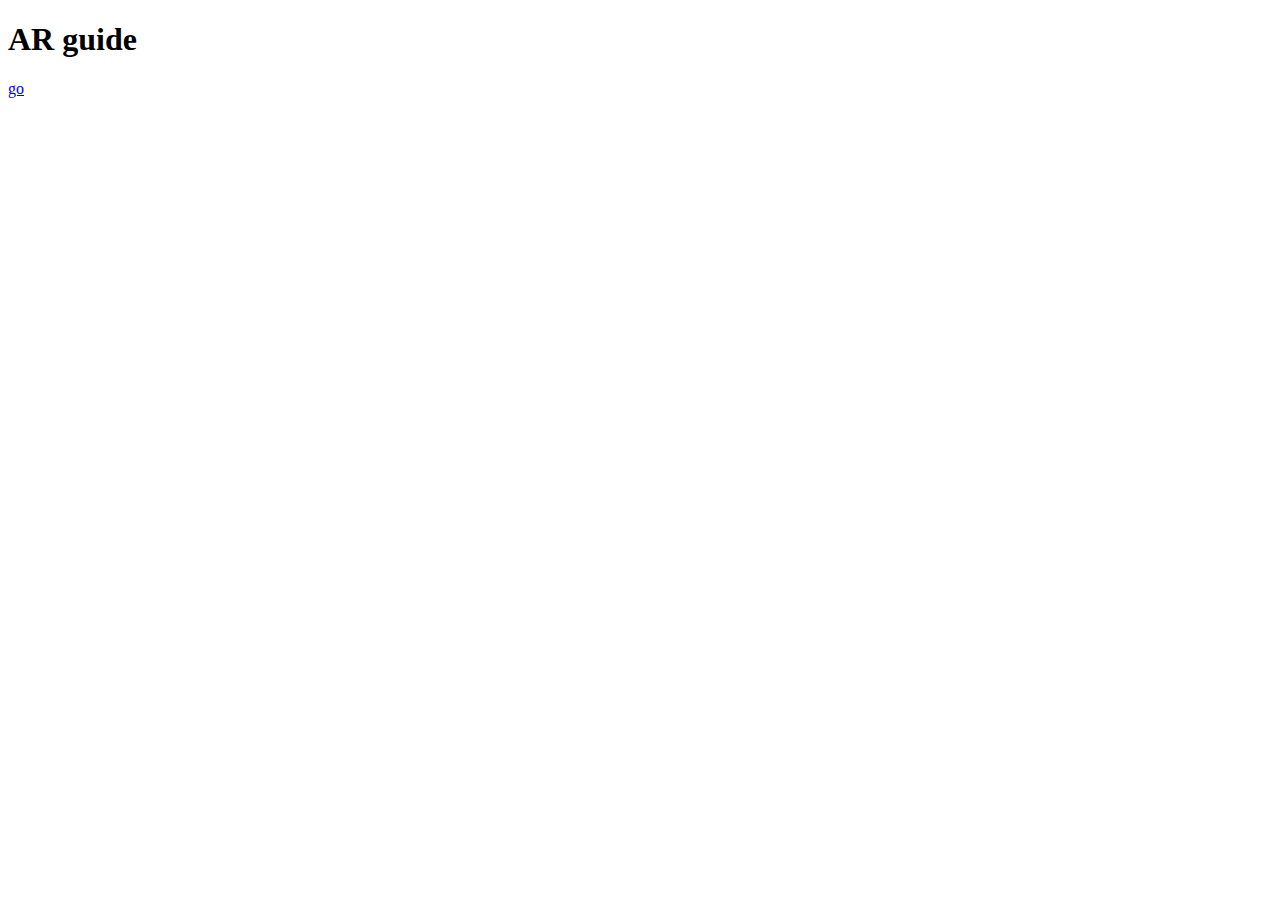
==== index.html @ 664c66a3 "initial commit" ====
<!DOCTYPE html>
<html lang="en">
<head>
    <meta charset="UTF-8">
    <meta http-equiv="X-UA-Compatible" content="IE=edge">
    <meta name="viewport" content="width=device-width, initial-scale=1.0">
    <title>Document</title>
</head>
<body>
    <h1>AR guide</h1>
    <a href="marker.html">go</a>
</body>
</html>
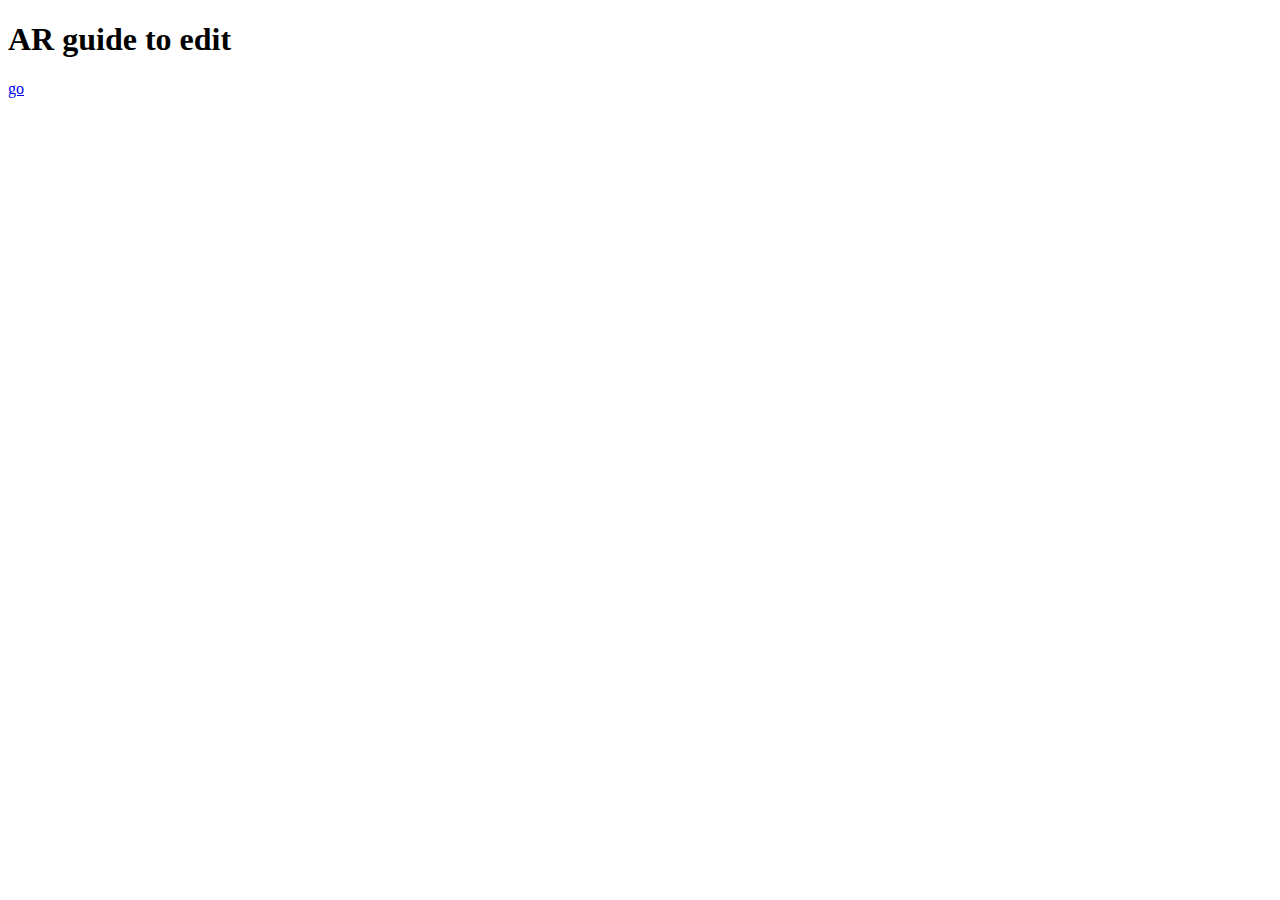
==== commit 40755305: "test" ====
--- a/index.html
+++ b/index.html
@@ -7,7 +7,7 @@
     <title>Document</title>
 </head>
 <body>
-    <h1>AR guide</h1>
+    <h1>AR guide to edit</h1>
     <a href="marker.html">go</a>
 </body>
-</html>+</html>
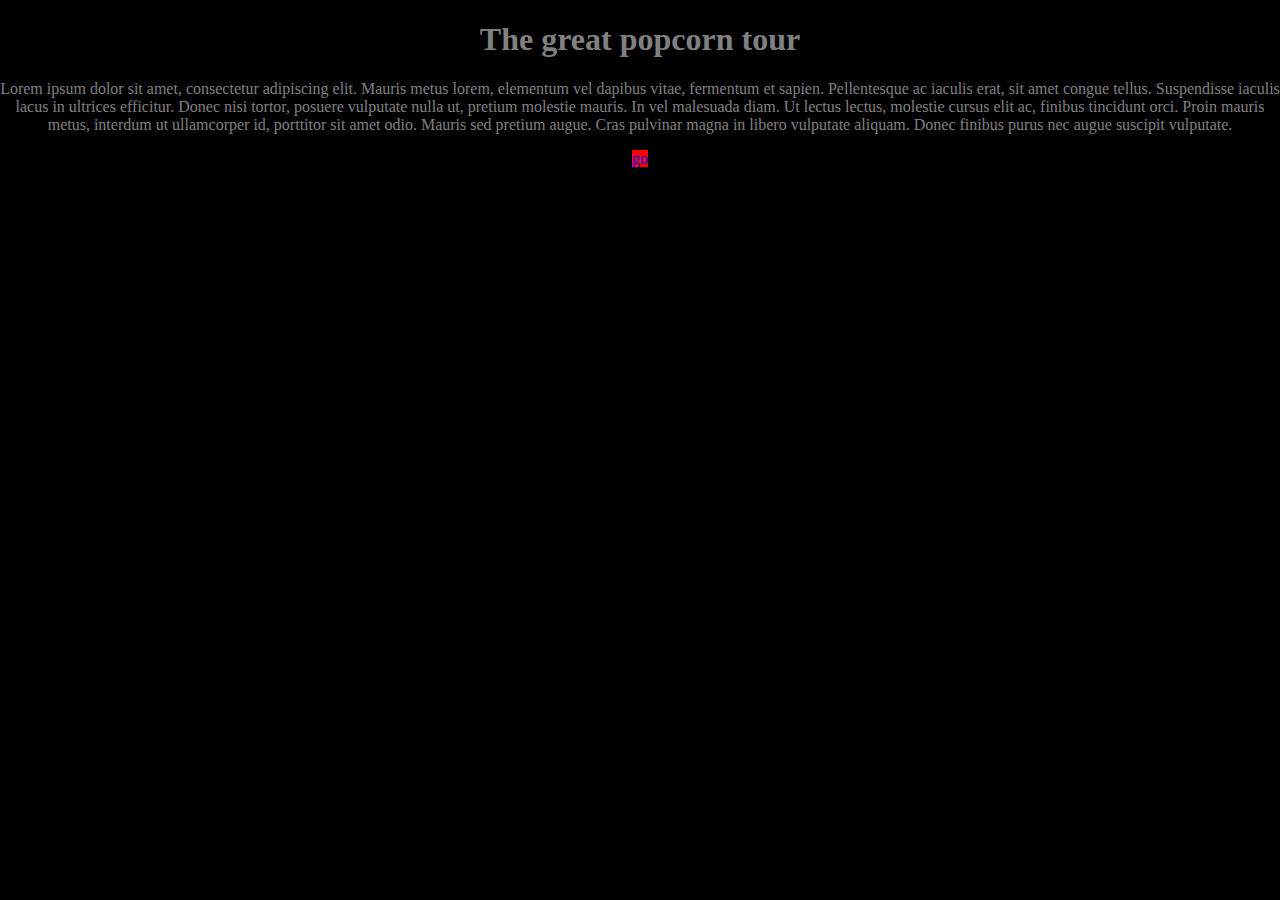
==== commit 2b1e1583: "new frontpage" ====
--- a/index.html
+++ b/index.html
@@ -4,10 +4,14 @@
     <meta charset="UTF-8">
     <meta http-equiv="X-UA-Compatible" content="IE=edge">
     <meta name="viewport" content="width=device-width, initial-scale=1.0">
-    <title>Document</title>
+    <link rel="stylesheet" href="css/site.css">
+    <title>The great popcorn tour</title>
 </head>
+
 <body>
-    <h1>AR guide to edit</h1>
-    <a href="marker.html">go</a>
+    <h1>The great popcorn tour</h1>
+    <p>Lorem ipsum dolor sit amet, consectetur adipiscing elit. Mauris metus lorem, elementum vel dapibus vitae, fermentum et sapien. Pellentesque ac iaculis erat, sit amet congue tellus. Suspendisse iaculis lacus in ultrices efficitur. Donec nisi tortor, posuere vulputate nulla ut, pretium molestie mauris. In vel malesuada diam. Ut lectus lectus, molestie cursus elit ac, finibus tincidunt orci. Proin mauris metus, interdum ut ullamcorper id, porttitor sit amet odio. Mauris sed pretium augue. Cras pulvinar magna in libero vulputate aliquam. Donec finibus purus nec augue suscipit vulputate.
+    </p>
+    <a id="go" href="marker.html">go</a>
 </body>
 </html>
--- a/css/site.css
+++ b/css/site.css
@@ -0,0 +1,81 @@
+
+
+
+#hide{
+    visibility: hidden;
+    display: none;
+}
+
+body {
+  margin: 0;
+  background-color: black;
+  color:grey;
+text-align: center;
+}
+
+#go{
+  width:600px;
+  height: 100px;
+  background-color: red;
+  text-decoration: none;
+}
+
+#go:hover{
+    background-color: blue;
+}
+
+.bighome{
+
+
+position: absolute;
+bottom: calc(50% - 300px);
+left: calc(50% - 50px);
+
+z-index: 9999;
+text-decoration: none;
+text-align: center;
+
+display: flex;
+align-items: center;
+justify-content: center;
+border: 2px solid white;
+background-color: transparent;
+width: 2em;
+height: 2em;
+border-radius: 100%;
+font-size: 2em;
+background-color: rgba(0, 0, 0, 0.4);
+color: white;
+outline: none;
+}
+
+
+.centered {
+    height: 20%;
+    justify-content: center;
+    position: fixed;
+    bottom: 0%;
+    display: flex;
+    flex-direction: row;
+    width: 100%;
+    margin: 0px auto;
+    left: 0;
+    right: 0;
+}
+
+button {
+    display: flex;
+    align-items: center;
+    justify-content: center;
+    border: 2px solid white;
+    background-color: transparent;
+    width: 4em;
+    height: 4em;
+    border-radius: 10%;
+    font-size: 2em;
+    background-color: rgba(0, 0, 0, 0.4);
+    color: white;
+    outline: none;
+}
+
+
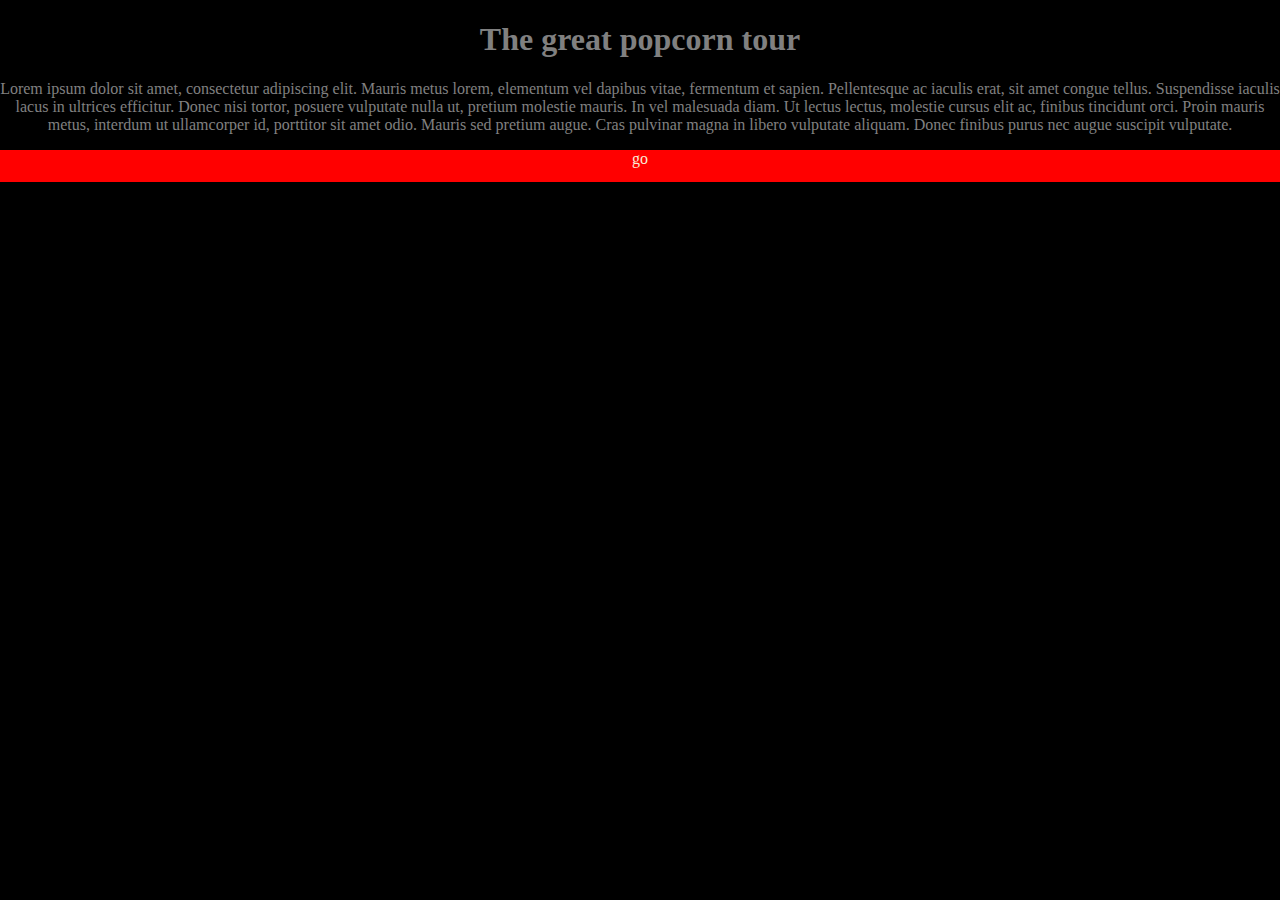
==== commit 289bed2e: "css linked" ====
--- a/index.html
+++ b/index.html
@@ -4,7 +4,7 @@
     <meta charset="UTF-8">
     <meta http-equiv="X-UA-Compatible" content="IE=edge">
     <meta name="viewport" content="width=device-width, initial-scale=1.0">
-    <link rel="stylesheet" href="css/site.css">
+    <link rel="stylesheet" href="/css/site.css">
     <title>The great popcorn tour</title>
 </head>
 
@@ -12,6 +12,10 @@
     <h1>The great popcorn tour</h1>
     <p>Lorem ipsum dolor sit amet, consectetur adipiscing elit. Mauris metus lorem, elementum vel dapibus vitae, fermentum et sapien. Pellentesque ac iaculis erat, sit amet congue tellus. Suspendisse iaculis lacus in ultrices efficitur. Donec nisi tortor, posuere vulputate nulla ut, pretium molestie mauris. In vel malesuada diam. Ut lectus lectus, molestie cursus elit ac, finibus tincidunt orci. Proin mauris metus, interdum ut ullamcorper id, porttitor sit amet odio. Mauris sed pretium augue. Cras pulvinar magna in libero vulputate aliquam. Donec finibus purus nec augue suscipit vulputate.
     </p>
+  
     <a id="go" href="marker.html">go</a>
+
+   
+
 </body>
 </html>
--- a/css/site.css
+++ b/css/site.css
@@ -14,11 +14,14 @@
 }
 
 #go{
-  width:600px;
-  height: 100px;
+  color: antiquewhite;
+  display: block;
+ width:100%;
+ height: 2em;
   background-color: red;
   text-decoration: none;
 }
+
 
 #go:hover{
     background-color: blue;
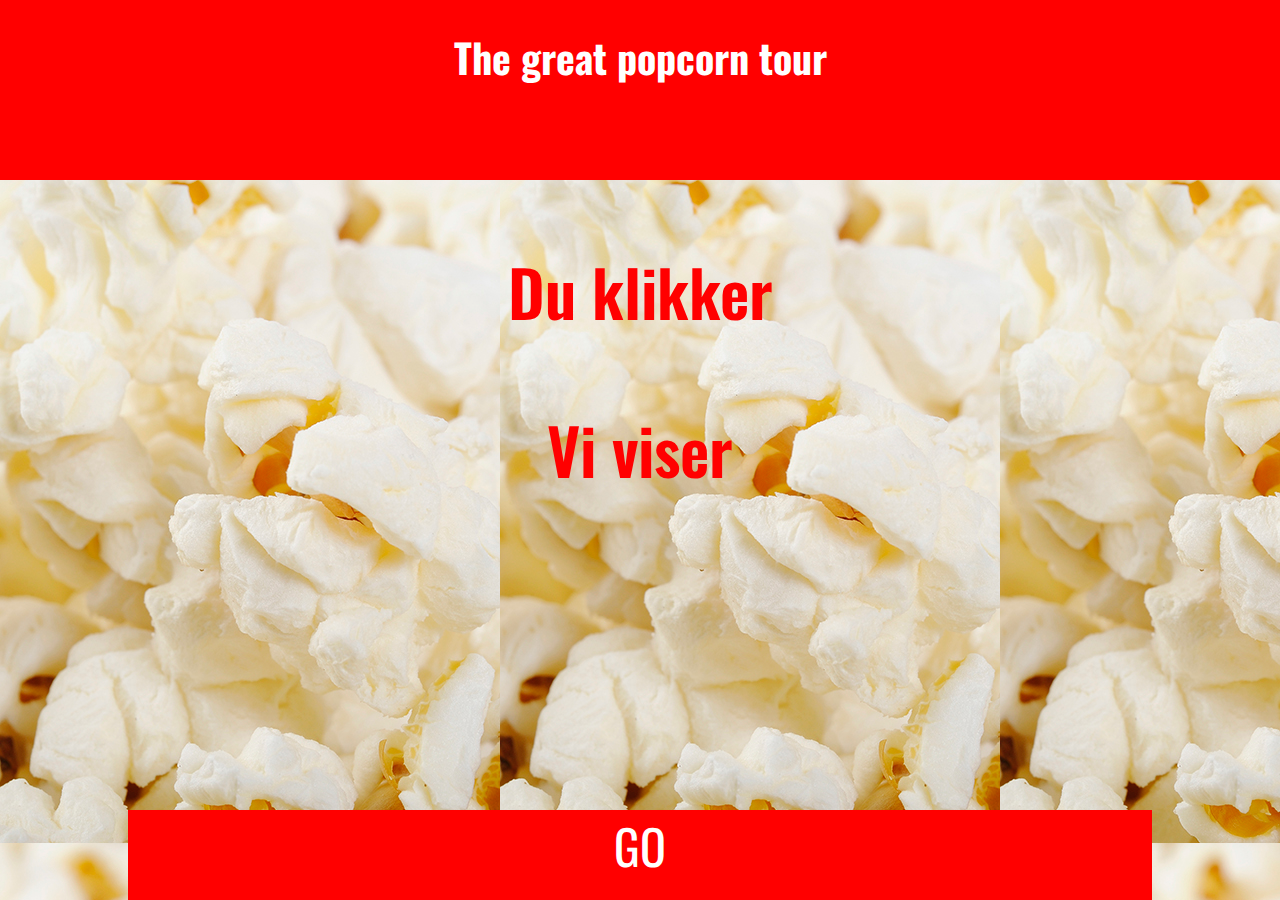
==== commit 5e713e8e: "new design" ====
--- a/index.html
+++ b/index.html
@@ -4,16 +4,27 @@
     <meta charset="UTF-8">
     <meta http-equiv="X-UA-Compatible" content="IE=edge">
     <meta name="viewport" content="width=device-width, initial-scale=1.0">
-    <link rel="stylesheet" href="/css/site.css">
+    <link rel="stylesheet" href="./css/site.css">
     <title>The great popcorn tour</title>
 </head>
 
 <body>
+
+    <section id="top">
     <h1>The great popcorn tour</h1>
-    <p>Lorem ipsum dolor sit amet, consectetur adipiscing elit. Mauris metus lorem, elementum vel dapibus vitae, fermentum et sapien. Pellentesque ac iaculis erat, sit amet congue tellus. Suspendisse iaculis lacus in ultrices efficitur. Donec nisi tortor, posuere vulputate nulla ut, pretium molestie mauris. In vel malesuada diam. Ut lectus lectus, molestie cursus elit ac, finibus tincidunt orci. Proin mauris metus, interdum ut ullamcorper id, porttitor sit amet odio. Mauris sed pretium augue. Cras pulvinar magna in libero vulputate aliquam. Donec finibus purus nec augue suscipit vulputate.
-    </p>
+</section>
+
+
+    <section id="center">
+     <p>Du klikker</p> 
+    Vi viser   
+    </section>
+   
+   <section id="button">
+    <a href="marker.html">GO</a>  
+    </section>
+
   
-    <a id="go" href="marker.html">go</a>
 
    
 
--- a/css/site.css
+++ b/css/site.css
@@ -1,4 +1,5 @@
 
+@import url('https://fonts.googleapis.com/css2?family=Oswald:wght@400;600&display=swap');
 
 
 #hide{
@@ -6,29 +7,72 @@
     display: none;
 }
 
+
+
 body {
-  margin: 0;
-  background-color: black;
-  color:grey;
+  font-family: 'Oswald', sans-serif;
+
+background-image:url("../media/bg1.jpg");
+background-repeat: repeat;
+
+width: 100vw;
+height: 100vh;
+
 text-align: center;
+display: grid;
+margin: 0px;
+padding:0px;
+grid-template-columns:auto 80% auto;
+grid-template-rows:20% 70% auto;
 }
 
-#go{
-  color: antiquewhite;
-  display: block;
- width:100%;
- height: 2em;
+#top{
+  grid-column-start: 1;
+  grid-column-end: 4;
+  grid-row-start: 1;
+  grid-row-end: 2;
   background-color: red;
+}
+
+#top h1{
+  width: 100%;
+  font-size: 2.5em;
+  color: #ffff;
+ 
+}
+
+#center{
+  color: red;
+  grid-column-start: 1;
+  grid-column-end: 4;
+  grid-row-start: 2;
+  grid-row-end: 3;
+  font-family: 'Oswald', sans-serif;
+  font-weight:600;
+  font-size: 4em;
+}
+
+#button{
+  grid-column-start: 2;
+  grid-column-end: 3;
+  grid-row-start: 3;
+  grid-row-end: 4;
+  background-color: red;
+}
+
+#button a{
+ 
+ 
   text-decoration: none;
+  font-family: 'Oswald', sans-serif;
+  font-weight:400;
+  font-size: 3em;
+  color: #ffff;
+  
 }
 
 
-#go:hover{
-    background-color: blue;
-}
-
 .bighome{
-
 
 position: absolute;
 bottom: calc(50% - 300px);
